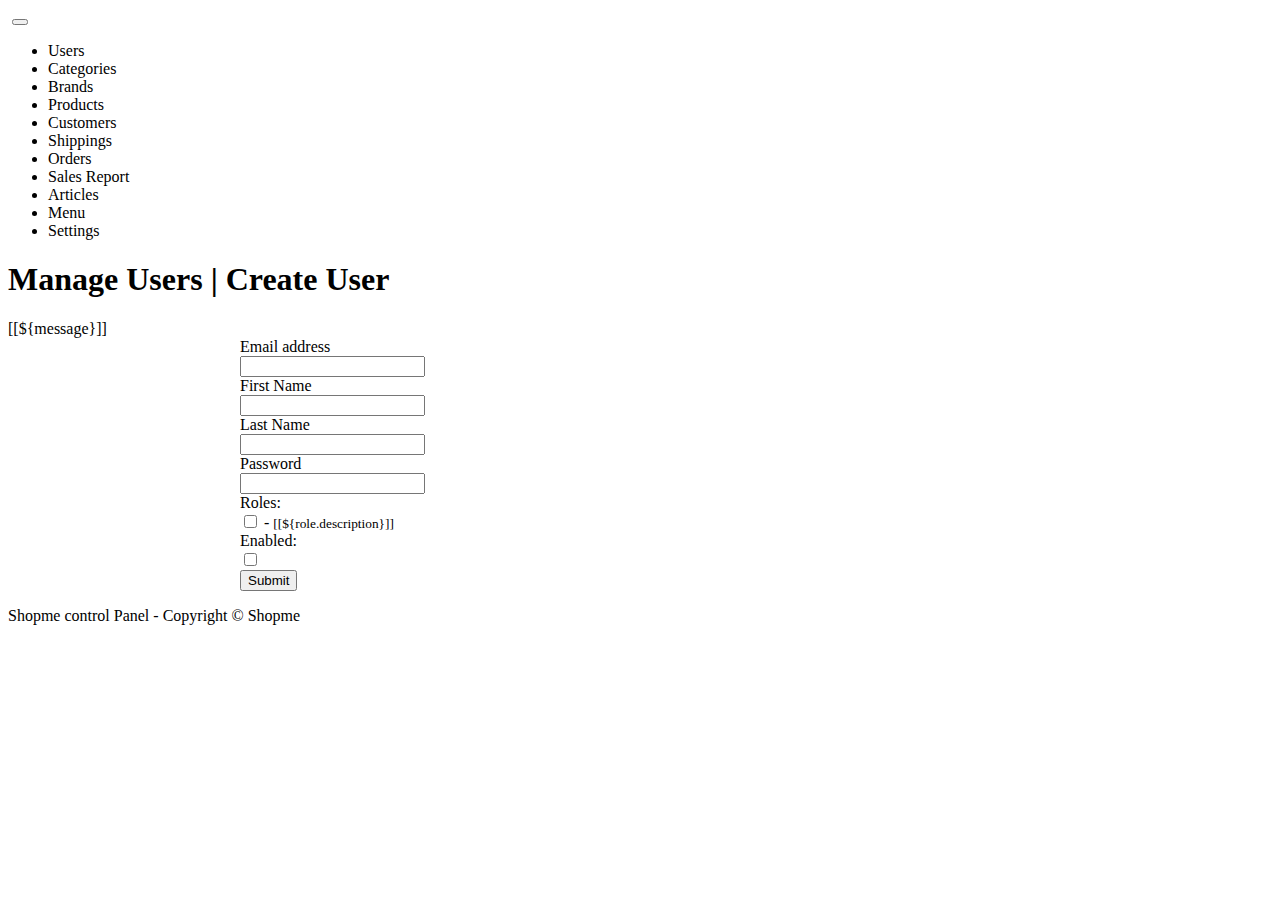
==== ShopmeWebParent/ShopmeBackEnd/src/main/resources/templates/users-form.html @ 024fe0ff "add new porject and config project" ====
<!DOCTYPE html>
<html xmlns:th="http://www.thymeleaf.org">

<head>
	<meta http-equiv="Content-Type" content="text/html; charset=UTF-8">
	<meta name="viewport" content="width=device-width, initial-scale=1.0, minimum-scale=1.0">
	<title>Users - Manage</title>
	<link rel="stylesheet" type="text/css" th:href="@{/webjars/bootstrap/css/bootstrap.min.css}">
	<script type="text/javascript" th:src="@{/webjars/bootstrap/js/bootstrap.min.js}"></script>
	<script type="text/javascript" th:src="@{/webjars/jquery/jquery.min.js}"></script>
</head>

<body>
	<div class="container-fluid">

		<nav class="navbar navbar-expand-lg navbar-light bg-dark">
			<div class="container-fluid">
				<a class="navbar-brand" th:href="@{/}">
					<img th:src="@{images/ShopmeAdminSmall.png}" class="d-inline-block align-text-top">
				</a>
				<button class="navbar-toggler" type="button" data-bs-toggle="collapse" data-bs-target="#navbarNav"
					aria-controls="navbarNav" aria-expanded="false" aria-label="Toggle navigation">
					<span class="navbar-toggler-icon"></span>
				</button>
				<div class="collapse navbar-collapse" id="navbarNav">
					<ul class="navbar-nav">
						<li class="nav-item">
							<a class="nav-link" th:href="@{/users}">Users</a>
						</li>
						<li class="nav-item">
							<a class="nav-link" th:href="@{/categories}">Categories</a>
						</li>
						<li class="nav-item">
							<a class="nav-link" th:href="@{/brands}">Brands</a>
						</li>
						<li class="nav-item">
							<a class="nav-link" th:href="@{/poducts}">Products</a>
						</li>
						<li class="nav-item">
							<a class="nav-link" th:href="@{/customers}">Customers</a>
						</li>
						<li class="nav-item">
							<a class="nav-link" th:href="@{/shippings}">Shippings</a>
						</li>
						<li class="nav-item">
							<a class="nav-link" th:href="@{/orders}">Orders</a>
						</li>
						<li class="nav-item">
							<a class="nav-link" th:href="@{/report}">Sales Report</a>
						</li>
						<li class="nav-item">
							<a class="nav-link" th:href="@{/articles}">Articles</a>
						</li>
						<li class="nav-item">
							<a class="nav-link" th:href="@{/menu}">Menu</a>
						</li>
						<li class="nav-item">
							<a class="nav-link" th:href="@{/settings}">Settings</a>
						</li>
					</ul>
				</div>
			</div>
		</nav>

	</div>
	<div class="container-fluid">
		<div>
			<h1>Manage Users | Create User</h1>
			<div class="container">
				<div th:if="${message!=null}" class="alert alert-danger text-center">
					[[${message}]]
				</div>
				<div class="row justify-content-center align-items-center" style="width: 100%;">
					<div class="col-md-7">
						<form th:action="@{/users/save}" method="post" style="max-width: 800px; margin: 0 auto;"
							th:object="${user}">
							<div class="border border-secondary rounded p-3">
								<div class="form-group row">
									<label for="Email" class="col-sm-4 col-form-label">Email
										address</label>
									<div class="col-sm-8 pb-3">
										<input type="email" class="form-control" id="email" th:field="*{email}"
											aria-describedby="emailHelp" minlength="8" maxlength="128" required>
									</div>
								</div>
								<div class="form-group row">
									<label for="FirstName" class="col-sm-4 col-form-label">First Name</label>
									<div class="col-sm-8 pb-3">
										<input type="text" class="form-control" id="firstName" th:field="*{firstName}"
											aria-describedby="emailHelp" minlength="8" maxlength="128" required>
									</div>
								</div>
								<div class="form-group row">
									<label for="FirstName" class="col-sm-4 col-form-label">Last Name</label>
									<div class="col-sm-8 pb-3">
										<input type="text" class="form-control" id="lastName" th:field="*{lastName}"
											aria-describedby="emailHelp" minlength="8" maxlength="128" required>
									</div>
								</div>
								<div class="form-group row">
									<label for="FirstName" class="col-sm-4 col-form-label">Password</label>
									<div class="col-sm-8 pb-3">
										<input type="password" class="form-control" id="password" th:field="*{password}"
											aria-describedby="emailHelp" minlength="8" maxlength="128" required>
									</div>
								</div>
								<div class="form-group row">
									<label class="col-sm-4 col-form-label">Roles:</label>
									<div class="col-sm-8">
										<th:block th:each="role : ${lstRole}">
											<input type="checkbox" th:field="*{roles}" th:text="${role.name}"
												th:value="${role.id}" class="m-2" />
											- <small>[[${role.description}]]</small>
											<br />
										</th:block>
									</div>
								</div>
								<div class="form-group row">
									<label class="col-sm-4 col-form-label">Enabled:</label>
									<div class="col-sm-8">
										<input type="checkbox" th:field="*{enabled}" />
									</div>
								</div>
								<div class="text-center">
									<button type="submit" class="btn btn-primary">Submit</button>
								</div>
							</div>

						</form>
					</div>
				</div>
			</div>
			<div>
				<p>Shopme control Panel - Copyright &copy; Shopme</p>
			</div>
		</div>
	</div>
</body>

</html>
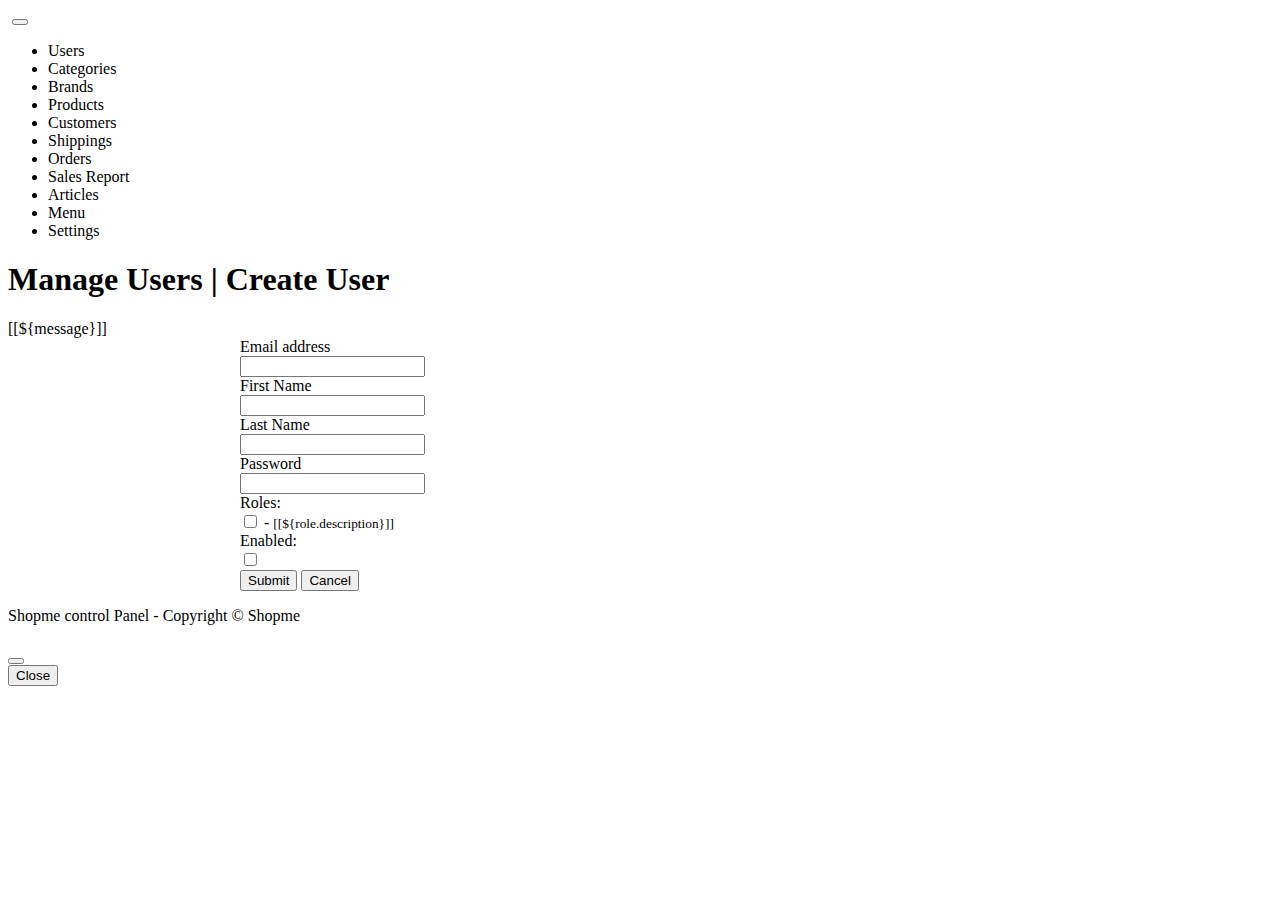
==== commit 7f12e066: "CD users" ====
--- a/ShopmeWebParent/ShopmeBackEnd/src/main/resources/templates/users-form.html
+++ b/ShopmeWebParent/ShopmeBackEnd/src/main/resources/templates/users-form.html
@@ -73,7 +73,7 @@
 				<div class="row justify-content-center align-items-center" style="width: 100%;">
 					<div class="col-md-7">
 						<form th:action="@{/users/save}" method="post" style="max-width: 800px; margin: 0 auto;"
-							th:object="${user}">
+							th:object="${user}" onsubmit="return checkEmailUnique(this);"
 							<div class="border border-secondary rounded p-3">
 								<div class="form-group row">
 									<label for="Email" class="col-sm-4 col-form-label">Email
@@ -123,6 +123,7 @@
 								</div>
 								<div class="text-center">
 									<button type="submit" class="btn btn-primary">Submit</button>
+									<button type="button" class="btn btn-secondary"  id="buttonCancel">Cancel</button>
 								</div>
 							</div>
 
@@ -135,6 +136,58 @@
 			</div>
 		</div>
 	</div>
+	
+	
+	<!-- Modal -->
+<div class="modal fade" id="staticBackdrop" data-bs-backdrop="static" data-bs-keyboard="false" tabindex="-1" aria-labelledby="staticBackdropLabel" aria-hidden="true">
+  <div class="modal-dialog">
+    <div class="modal-content">
+      <div class="modal-header">
+        <h5 class="modal-title" id="staticBackdropLabel"></h5>
+        <button type="button" class="btn-close" data-bs-dismiss="modal" aria-label="Close"></button>
+      </div>
+      <div class="modal-body" id="modal-body">
+        
+      </div>
+      <div class="modal-footer">
+        <button type="button" class="btn btn-secondary" data-bs-dismiss="modal">Close</button>
+      </div>
+    </div>
+  </div>
+</div>
 </body>
+<script type="text/javascript">
+    $(document).ready(function(){
+        $("#buttonCancel").on("click", function(){
+            window.location = "[[@{/users}]]";
+        });
+    });
 
+    function checkEmailUnique(form){
+		url = "[[@{/users/check_email}]]";
+		userEmail = $("#email").val();
+		csrf = $("input[name='_csrf']").val();
+		params = {email:userEmail, _csrf:csrf};
+		
+		
+		$.post(url,params,function(response){
+			if(response  ==  "OK"){
+				form.submit();
+			}else if(response == "DUPLICATED"){
+				showDialogMessage("Warning","There is another user having the email +" + response)
+				
+			}else{
+				showDialogMessage("Error","Unknown response from server");
+			}
+		}).fail(function(){
+			showDialogMessage("Error","Could not connect to the server");
+		})
+        return false;
+    }
+    function showDialogMessage(title,message){
+		$("#staticBackdropLabel").text(title);
+		$("#modal-body").text(message);
+		$('#staticBackdrop').modal('show');
+	}
+</script>
 </html>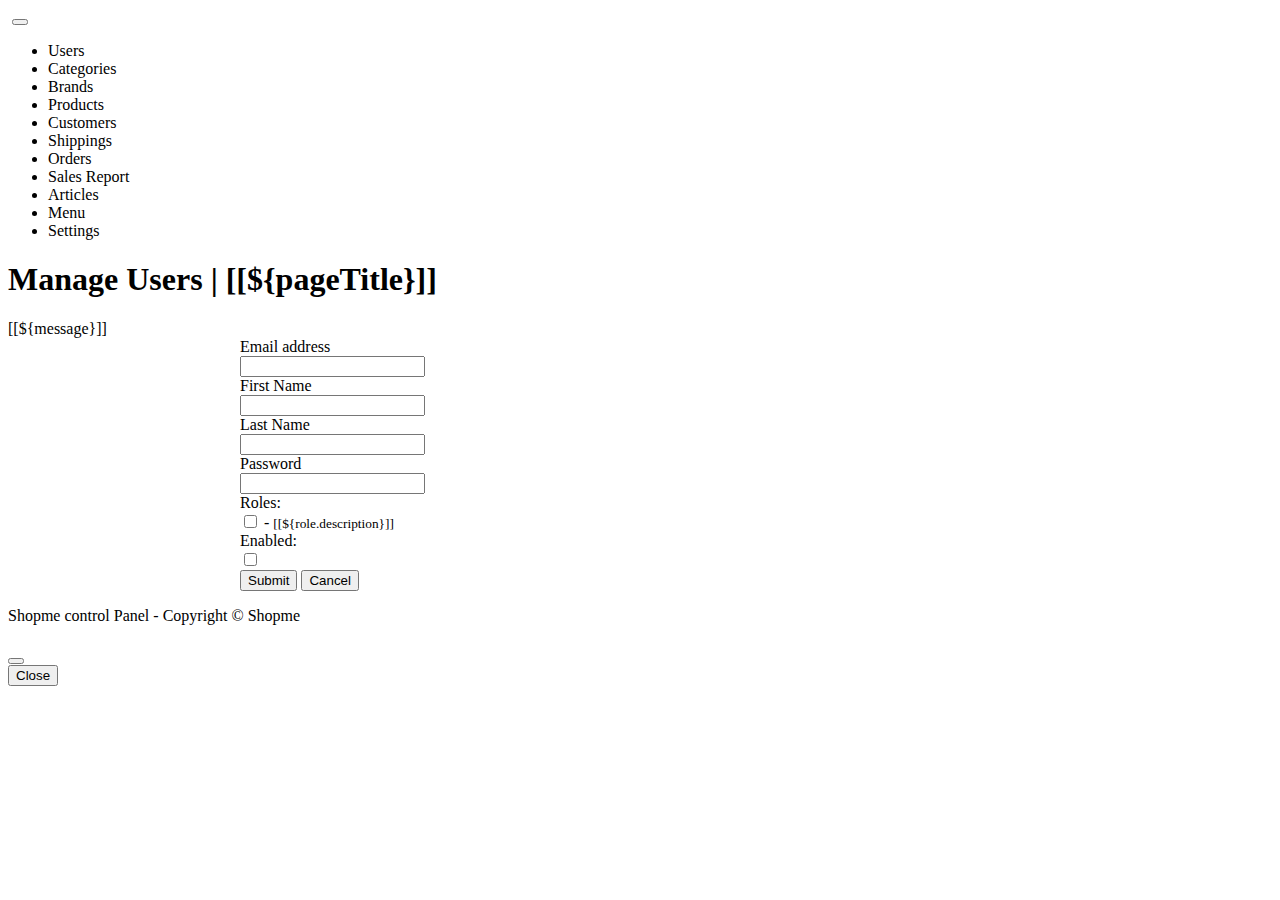
==== commit ea8f6b40: "add new or change function update, delete" ====
--- a/ShopmeWebParent/ShopmeBackEnd/src/main/resources/templates/users-form.html
+++ b/ShopmeWebParent/ShopmeBackEnd/src/main/resources/templates/users-form.html
@@ -4,7 +4,7 @@
 <head>
 	<meta http-equiv="Content-Type" content="text/html; charset=UTF-8">
 	<meta name="viewport" content="width=device-width, initial-scale=1.0, minimum-scale=1.0">
-	<title>Users - Manage</title>
+	<title>[[${pageTitle}]]</title>
 	<link rel="stylesheet" type="text/css" th:href="@{/webjars/bootstrap/css/bootstrap.min.css}">
 	<script type="text/javascript" th:src="@{/webjars/bootstrap/js/bootstrap.min.js}"></script>
 	<script type="text/javascript" th:src="@{/webjars/jquery/jquery.min.js}"></script>
@@ -65,7 +65,7 @@
 	</div>
 	<div class="container-fluid">
 		<div>
-			<h1>Manage Users | Create User</h1>
+			<h1>Manage Users | [[${pageTitle}]]</h1>
 			<div class="container">
 				<div th:if="${message!=null}" class="alert alert-danger text-center">
 					[[${message}]]
@@ -73,121 +73,125 @@
 				<div class="row justify-content-center align-items-center" style="width: 100%;">
 					<div class="col-md-7">
 						<form th:action="@{/users/save}" method="post" style="max-width: 800px; margin: 0 auto;"
-							th:object="${user}" onsubmit="return checkEmailUnique(this);"
+							th:object="${user}" onsubmit="return checkEmailUnique(this);" >
 							<div class="border border-secondary rounded p-3">
-								<div class="form-group row">
-									<label for="Email" class="col-sm-4 col-form-label">Email
-										address</label>
-									<div class="col-sm-8 pb-3">
-										<input type="email" class="form-control" id="email" th:field="*{email}"
-											aria-describedby="emailHelp" minlength="8" maxlength="128" required>
-									</div>
-								</div>
-								<div class="form-group row">
-									<label for="FirstName" class="col-sm-4 col-form-label">First Name</label>
-									<div class="col-sm-8 pb-3">
-										<input type="text" class="form-control" id="firstName" th:field="*{firstName}"
-											aria-describedby="emailHelp" minlength="8" maxlength="128" required>
-									</div>
-								</div>
-								<div class="form-group row">
-									<label for="FirstName" class="col-sm-4 col-form-label">Last Name</label>
-									<div class="col-sm-8 pb-3">
-										<input type="text" class="form-control" id="lastName" th:field="*{lastName}"
-											aria-describedby="emailHelp" minlength="8" maxlength="128" required>
-									</div>
-								</div>
-								<div class="form-group row">
-									<label for="FirstName" class="col-sm-4 col-form-label">Password</label>
-									<div class="col-sm-8 pb-3">
-										<input type="password" class="form-control" id="password" th:field="*{password}"
-											aria-describedby="emailHelp" minlength="8" maxlength="128" required>
-									</div>
-								</div>
-								<div class="form-group row">
-									<label class="col-sm-4 col-form-label">Roles:</label>
-									<div class="col-sm-8">
-										<th:block th:each="role : ${lstRole}">
-											<input type="checkbox" th:field="*{roles}" th:text="${role.name}"
-												th:value="${role.id}" class="m-2" />
-											- <small>[[${role.description}]]</small>
-											<br />
-										</th:block>
-									</div>
-								</div>
-								<div class="form-group row">
-									<label class="col-sm-4 col-form-label">Enabled:</label>
-									<div class="col-sm-8">
-										<input type="checkbox" th:field="*{enabled}" />
-									</div>
-								</div>
-								<div class="text-center">
-									<button type="submit" class="btn btn-primary">Submit</button>
-									<button type="button" class="btn btn-secondary"  id="buttonCancel">Cancel</button>
+								<input type="hidden" class="form-control" id="id" th:field="*{id}">
+							<div class="form-group row">
+								<label for="Email" class="col-sm-4 col-form-label">Email
+									address</label>
+								<div class="col-sm-8 pb-3">
+									<input type="email" class="form-control" id="email" th:field="*{email}"
+										aria-describedby="emailHelp" minlength="8" maxlength="128" required>
 								</div>
 							</div>
+							<div class="form-group row">
+								<label for="FirstName" class="col-sm-4 col-form-label">First Name</label>
+								<div class="col-sm-8 pb-3">
+									<input type="text" class="form-control" id="firstName" th:field="*{firstName}"
+										aria-describedby="emailHelp" minlength="8" maxlength="128" required>
+								</div>
+							</div>
+							<div class="form-group row">
+								<label for="FirstName" class="col-sm-4 col-form-label">Last Name</label>
+								<div class="col-sm-8 pb-3">
+									<input type="text" class="form-control" id="lastName" th:field="*{lastName}"
+										aria-describedby="emailHelp" minlength="8" maxlength="128" required>
+								</div>
+							</div>
+							<div class="form-group row">
+								<label for="FirstName" class="col-sm-4 col-form-label">Password</label>
+								<div class="col-sm-8 pb-3">
+									<input type="password" class="form-control" id="password" th:field="*{password}"
+										aria-describedby="emailHelp" minlength="8" maxlength="128" required>
+								</div>
+							</div>
+							<div class="form-group row">
+								<label class="col-sm-4 col-form-label">Roles:</label>
+								<div class="col-sm-8">
+									<th:block th:each="role : ${lstRole}">
+										<input type="checkbox" th:field="*{roles}" th:text="${role.name}"
+											th:value="${role.id}" class="m-2" />
+										- <small>[[${role.description}]]</small>
+										<br />
+									</th:block>
+								</div>
+							</div>
+							<div class="form-group row">
+								<label class="col-sm-4 col-form-label">Enabled:</label>
+								<div class="col-sm-8">
+									<input type="checkbox" th:field="*{enabled}" />
+								</div>
+							</div>
+							<div class="text-center">
+								<button type="submit" class="btn btn-primary">Submit</button>
+								<button type="button" class="btn btn-secondary" id="buttonCancel">Cancel</button>
+							</div>
+					</div>
 
-						</form>
-					</div>
+					</form>
 				</div>
 			</div>
-			<div>
-				<p>Shopme control Panel - Copyright &copy; Shopme</p>
+		</div>
+		<div>
+			<p>Shopme control Panel - Copyright &copy; Shopme</p>
+		</div>
+	</div>
+	</div>
+
+
+	<!-- Modal -->
+	<div class="modal fade" id="staticBackdrop" data-bs-backdrop="static" data-bs-keyboard="false" tabindex="-1"
+		aria-labelledby="staticBackdropLabel" aria-hidden="true">
+		<div class="modal-dialog">
+			<div class="modal-content">
+				<div class="modal-header">
+					<h5 class="modal-title" id="staticBackdropLabel"></h5>
+					<button type="button" class="btn-close" data-bs-dismiss="modal" aria-label="Close"></button>
+				</div>
+				<div class="modal-body" id="modal-body">
+
+				</div>
+				<div class="modal-footer">
+					<button type="button" class="btn btn-secondary" data-bs-dismiss="modal">Close</button>
+				</div>
 			</div>
 		</div>
 	</div>
-	
-	
-	<!-- Modal -->
-<div class="modal fade" id="staticBackdrop" data-bs-backdrop="static" data-bs-keyboard="false" tabindex="-1" aria-labelledby="staticBackdropLabel" aria-hidden="true">
-  <div class="modal-dialog">
-    <div class="modal-content">
-      <div class="modal-header">
-        <h5 class="modal-title" id="staticBackdropLabel"></h5>
-        <button type="button" class="btn-close" data-bs-dismiss="modal" aria-label="Close"></button>
-      </div>
-      <div class="modal-body" id="modal-body">
-        
-      </div>
-      <div class="modal-footer">
-        <button type="button" class="btn btn-secondary" data-bs-dismiss="modal">Close</button>
-      </div>
-    </div>
-  </div>
-</div>
 </body>
 <script type="text/javascript">
-    $(document).ready(function(){
-        $("#buttonCancel").on("click", function(){
-            window.location = "[[@{/users}]]";
-        });
-    });
+	$(document).ready(function () {
+		$("#buttonCancel").on("click", function () {
+			window.location = "[[@{/users}]]";
+		});
+	});
 
-    function checkEmailUnique(form){
+	function checkEmailUnique(form) {
 		url = "[[@{/users/check_email}]]";
 		userEmail = $("#email").val();
+		userId = $("#id").val();
 		csrf = $("input[name='_csrf']").val();
-		params = {email:userEmail, _csrf:csrf};
-		
-		
-		$.post(url,params,function(response){
-			if(response  ==  "OK"){
+		params = {id: userId, email: userEmail, _csrf: csrf};
+
+
+		$.post(url, params, function (response) {
+			if (response == "OK") {
 				form.submit();
-			}else if(response == "DUPLICATED"){
-				showDialogMessage("Warning","There is another user having the email +" + response)
-				
-			}else{
-				showDialogMessage("Error","Unknown response from server");
+			} else if (response == "DUPLICATED") {
+				showDialogMessage("Warning", "There is another user having the email " + userEmail)
+
+			} else {
+				showDialogMessage("Error", "Unknown response from server");
 			}
-		}).fail(function(){
-			showDialogMessage("Error","Could not connect to the server");
+		}).fail(function () {
+			showDialogMessage("Error", "Could not connect to the server");
 		})
-        return false;
-    }
-    function showDialogMessage(title,message){
+		return false;
+	}
+	function showDialogMessage(title, message) {
 		$("#staticBackdropLabel").text(title);
 		$("#modal-body").text(message);
 		$('#staticBackdrop').modal('show');
 	}
 </script>
+
 </html>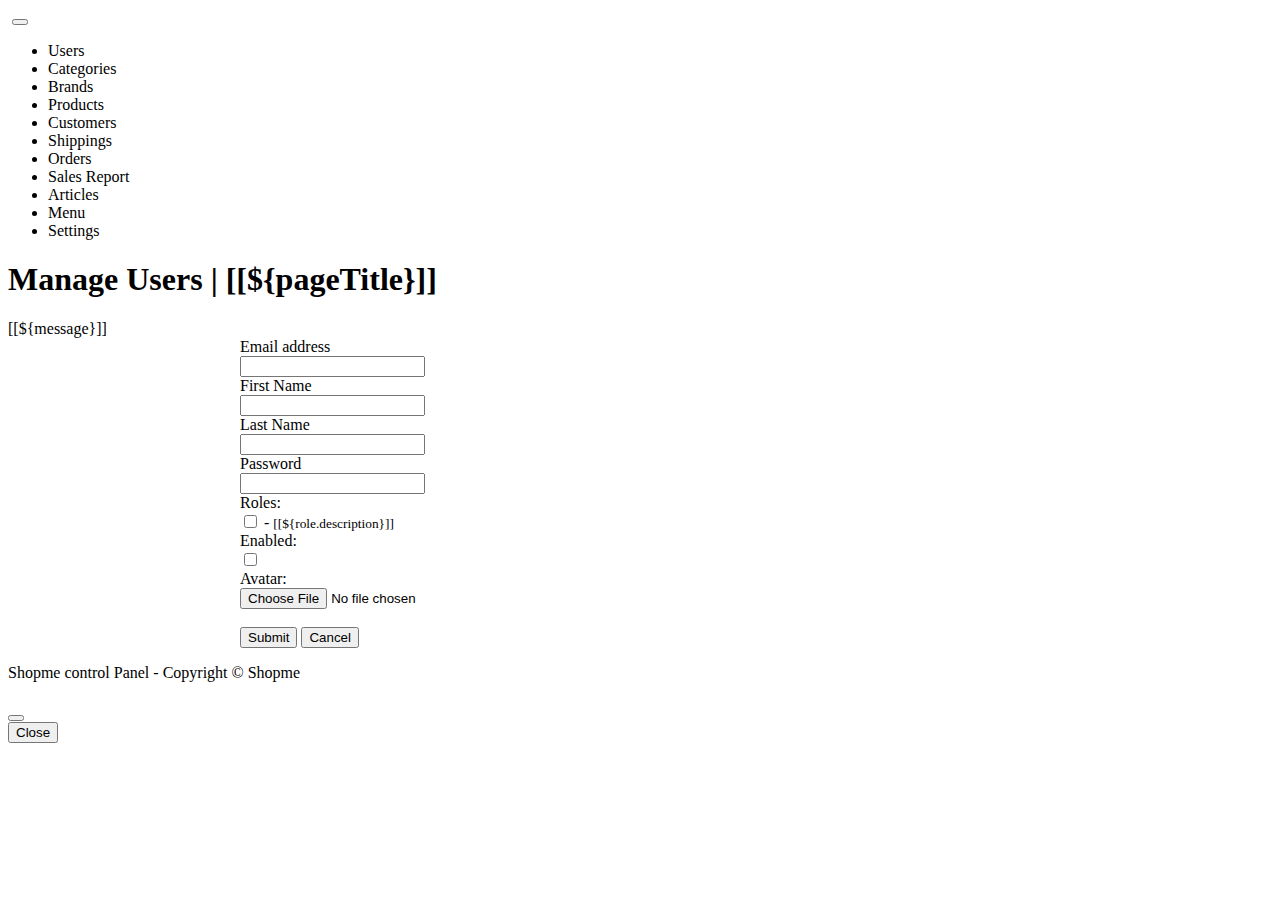
==== commit 4ba56468: "commit" ====
--- a/ShopmeWebParent/ShopmeBackEnd/src/main/resources/templates/users-form.html
+++ b/ShopmeWebParent/ShopmeBackEnd/src/main/resources/templates/users-form.html
@@ -16,7 +16,7 @@
 		<nav class="navbar navbar-expand-lg navbar-light bg-dark">
 			<div class="container-fluid">
 				<a class="navbar-brand" th:href="@{/}">
-					<img th:src="@{images/ShopmeAdminSmall.png}" class="d-inline-block align-text-top">
+					<img th:src="@{/images/ShopmeAdminSmall.png}" class="d-inline-block align-text-top">
 				</a>
 				<button class="navbar-toggler" type="button" data-bs-toggle="collapse" data-bs-target="#navbarNav"
 					aria-controls="navbarNav" aria-expanded="false" aria-label="Toggle navigation">
@@ -73,69 +73,83 @@
 				<div class="row justify-content-center align-items-center" style="width: 100%;">
 					<div class="col-md-7">
 						<form th:action="@{/users/save}" method="post" style="max-width: 800px; margin: 0 auto;"
-							th:object="${user}" onsubmit="return checkEmailUnique(this);" >
+							th:object="${user}" onsubmit="return checkEmailUnique(this);" enctype="multipart/form-data">
 							<div class="border border-secondary rounded p-3">
 								<input type="hidden" class="form-control" id="id" th:field="*{id}">
-							<div class="form-group row">
-								<label for="Email" class="col-sm-4 col-form-label">Email
-									address</label>
-								<div class="col-sm-8 pb-3">
-									<input type="email" class="form-control" id="email" th:field="*{email}"
-										aria-describedby="emailHelp" minlength="8" maxlength="128" required>
+								<div class="form-group row">
+									<label for="Email" class="col-sm-4 col-form-label">Email
+										address</label>
+									<div class="col-sm-8 pb-3">
+										<input type="email" class="form-control" id="email" th:field="*{email}"
+											aria-describedby="emailHelp" minlength="8" maxlength="128" required>
+									</div>
+								</div>
+								<div class="form-group row">
+									<label for="FirstName" class="col-sm-4 col-form-label">First Name</label>
+									<div class="col-sm-8 pb-3">
+										<input type="text" class="form-control" id="firstName" th:field="*{firstName}"
+											aria-describedby="emailHelp" minlength="8" maxlength="128" required>
+									</div>
+								</div>
+								<div class="form-group row">
+									<label for="FirstName" class="col-sm-4 col-form-label">Last Name</label>
+									<div class="col-sm-8 pb-3">
+										<input type="text" class="form-control" id="lastName" th:field="*{lastName}"
+											aria-describedby="emailHelp" minlength="8" maxlength="128" required>
+									</div>
+								</div>
+								<div class="form-group row">
+									<label for="FirstName" class="col-sm-4 col-form-label">Password</label>
+									<div class="col-sm-8 pb-3">
+										<input type="password" class="form-control" id="password" th:field="*{password}"
+											aria-describedby="emailHelp" minlength="8" maxlength="128" required>
+									</div>
+								</div>
+								<div class="form-group row">
+									<label class="col-sm-4 col-form-label">Roles:</label>
+									<div class="col-sm-8">
+										<th:block th:each="role : ${lstRole}">
+											<input type="checkbox" th:field="*{roles}" th:text="${role.name}"
+												th:value="${role.id}" class="m-2" />
+											- <small>[[${role.description}]]</small>
+											<br />
+										</th:block>
+									</div>
+								</div>
+								<div class="form-group row">
+									<label class="col-sm-4 col-form-label">Enabled:</label>
+									<div class="col-sm-8">
+										<input type="checkbox" th:field="*{enabled}" />
+									</div>
+								</div>
+								<div class="form-group row">
+									<label for="formFileSm" class="col-sm-4 col-form-label">Avatar:</label>
+									<div class="col-sm-8">
+										<div class="row">
+											<div class="col-sm-8">
+												<input class="form-control form-control-sm" id="fileImage" type="file" name="image"
+													accept="image/png, image/jpeg">
+											</div>
+											<image id="thumbnail" th:src="@{/images/default-user.png}"
+												style="width: 30%;" />
+										</div>
+									</div>
+
+								</div>
+								<div class="text-center">
+									<button type="submit" class="btn btn-primary">Submit</button>
+									<button type="button" class="btn btn-secondary" id="buttonCancel">Cancel</button>
 								</div>
 							</div>
-							<div class="form-group row">
-								<label for="FirstName" class="col-sm-4 col-form-label">First Name</label>
-								<div class="col-sm-8 pb-3">
-									<input type="text" class="form-control" id="firstName" th:field="*{firstName}"
-										aria-describedby="emailHelp" minlength="8" maxlength="128" required>
-								</div>
-							</div>
-							<div class="form-group row">
-								<label for="FirstName" class="col-sm-4 col-form-label">Last Name</label>
-								<div class="col-sm-8 pb-3">
-									<input type="text" class="form-control" id="lastName" th:field="*{lastName}"
-										aria-describedby="emailHelp" minlength="8" maxlength="128" required>
-								</div>
-							</div>
-							<div class="form-group row">
-								<label for="FirstName" class="col-sm-4 col-form-label">Password</label>
-								<div class="col-sm-8 pb-3">
-									<input type="password" class="form-control" id="password" th:field="*{password}"
-										aria-describedby="emailHelp" minlength="8" maxlength="128" required>
-								</div>
-							</div>
-							<div class="form-group row">
-								<label class="col-sm-4 col-form-label">Roles:</label>
-								<div class="col-sm-8">
-									<th:block th:each="role : ${lstRole}">
-										<input type="checkbox" th:field="*{roles}" th:text="${role.name}"
-											th:value="${role.id}" class="m-2" />
-										- <small>[[${role.description}]]</small>
-										<br />
-									</th:block>
-								</div>
-							</div>
-							<div class="form-group row">
-								<label class="col-sm-4 col-form-label">Enabled:</label>
-								<div class="col-sm-8">
-									<input type="checkbox" th:field="*{enabled}" />
-								</div>
-							</div>
-							<div class="text-center">
-								<button type="submit" class="btn btn-primary">Submit</button>
-								<button type="button" class="btn btn-secondary" id="buttonCancel">Cancel</button>
-							</div>
+
+						</form>
 					</div>
-
-					</form>
-				</div>
+				</div>
+			</div>
+			<div>
+				<p>Shopme control Panel - Copyright &copy; Shopme</p>
 			</div>
 		</div>
-		<div>
-			<p>Shopme control Panel - Copyright &copy; Shopme</p>
-		</div>
-	</div>
 	</div>
 
 
@@ -163,8 +177,25 @@
 		$("#buttonCancel").on("click", function () {
 			window.location = "[[@{/users}]]";
 		});
+		$("#fileImage").change(function () {
+			fileSize = this.files[0].size;
+			if (fileSize > 1048576) {
+				this.setCustomValidity("You must choose an image less than 1MB!")
+				this.reportValidity();
+			} else {
+				this.setCustomValidity("")
+				showImageThumbnail(this);
+			}
+		})
 	});
-
+	function showImageThumbnail(fileInput) {
+		var file = fileInput.files[0];
+		var reader = new FileReader();
+		reader.onload = function (e) {
+			$("#thumbnail").attr("src", e.target.result);
+		};
+		reader.readAsDataURL(file);
+	}
 	function checkEmailUnique(form) {
 		url = "[[@{/users/check_email}]]";
 		userEmail = $("#email").val();
